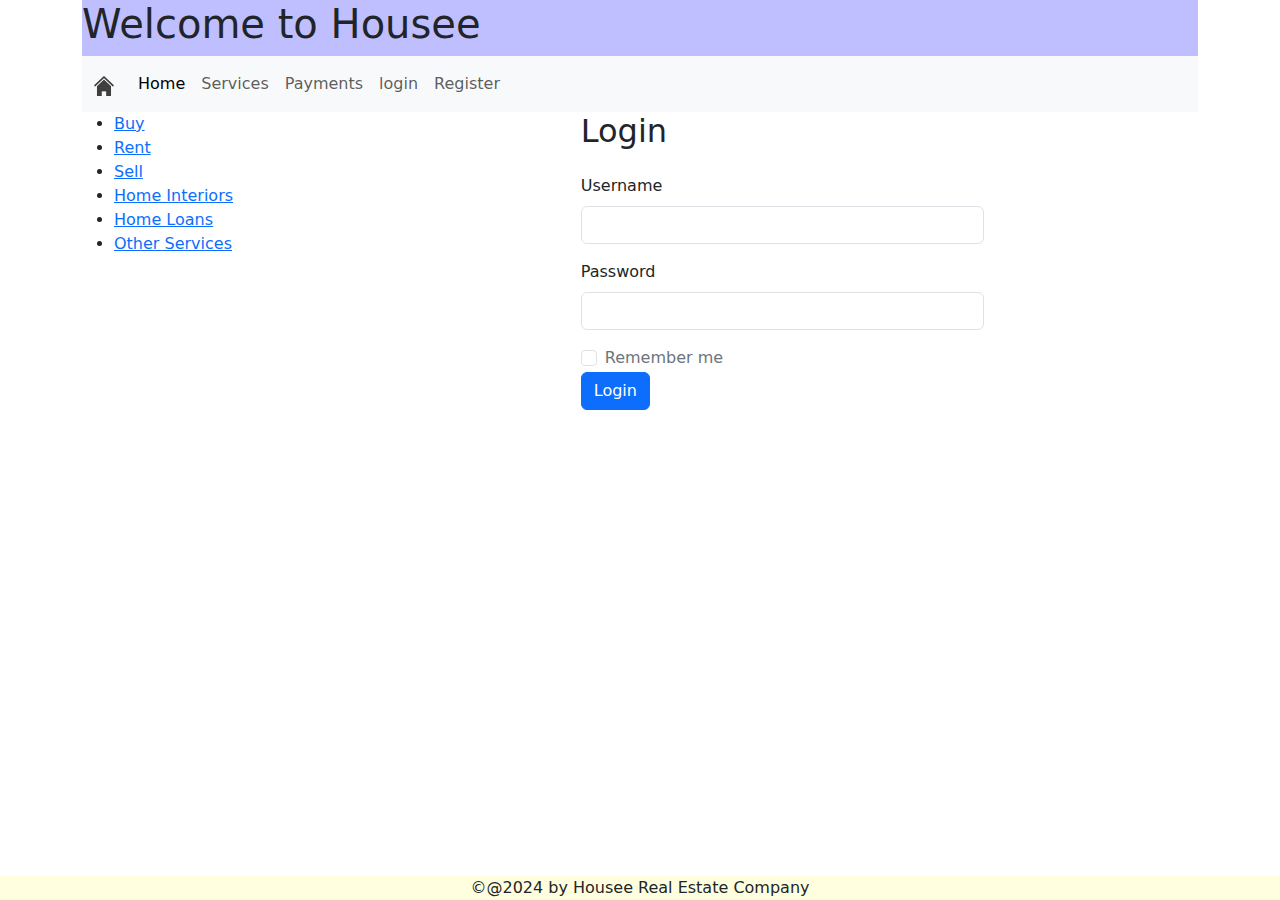
==== login.html @ aff0fbea "Added login page" ====
<!DOCTYPE html>
<html lang="en">
<head>
    <meta charset="UTF-8">
    <meta name="viewport" content="width=device-width, initial-scale=1.0">
    <title>Home Page</title>
    <link href="css/styles.css" rel="stylesheet" type="text/css">
    <link href="https://cdn.jsdelivr.net/npm/bootstrap@5.3.3/dist/css/bootstrap.min.css" rel="stylesheet" integrity="sha384-QWTKZyjpPEjISv5WaRU9OFeRpok6YctnYmDr5pNlyT2bRjXh0JMhjY6hW+ALEwIH" crossorigin="anonymous">
    <script src="https://cdn.jsdelivr.net/npm/bootstrap@5.0.2/dist/js/bootstrap.bundle.min.js" integrity="sha384-MrcW6ZMFYlzcLA8Nl+NtUVF0sA7MsXsP1UyJoMp4YLEuNSfAP+JcXn/tWtIaxVXM" crossorigin="anonymous"></script>
</head>
<body>
<div class="container">
        <header id="home"> 
        <h1>Welcome to Housee</h1>
        <nav class="nav navbar navbar-expand-md bg-light">
            <div class="container-fluid">
              <a class="navbar-brand" href="images/house-309113_1280.png">
                <img src="images/house-309113_1280.png" height="20" width="20">                
              </a>
              <button class="navbar-toggler" type="button" data-bs-toggle="collapse" data-bs-target="#navbarNav" aria-controls="navbarNav" aria-expanded="false" aria-label="Toggle navigation">
                <span class="navbar-toggler-icon"></span>
              </button>
              <div class="collapse navbar-collapse" id="navbarNav">
                <ul class="navbar-nav">
                    <li class="nav-item">
                        <a class="nav-link active" aria-current="page" href="#">Home</a>
                      </li>
                      <li class="nav-item">
                        <a class="nav-link" href="services.html">Services</a>
                      </li>
                      <li class="nav-item">
                        <a class="nav-link" href=#>Payments</a>
                      </li>
                      <li class="nav-item">
                        <a class="nav-link" href=#>login</a>
                      </li>
                      <li class="nav-item">
                        <a class="nav-link" href=#>Register</a>
                      </li>

                </ul>
              </div>
            </div>
          </nav>
    </header>    
    <div class="row">
    <div class="col-md-3">
      <aside>
        <ul>
            <li>
                <a href="services.html">Buy</a>
            </li>
            <li>
                <a href="services.html">Rent</a>
            </li>
            <li>
                <a href="services.html">Sell</a>
            </li>
            <li>
                <a href="services.html">Home Interiors</a>
            </li>
            <li>
                <a href="services.html">Home Loans</a>
            </li>
            <li>
                <a href="services.html">Other Services</a>
            </li>
        </ul>
    </aside>
    </div>
    <div class="col-md-9">
        <div class="row justify-content-center">
            <div class="col-md-6">
                <h2 class="mb-4">Login</h2>
                <form id="loginForm">
                    <div class="mb-3">
                        <label for="username" class="form-label">Username</label>
                        <input type="text" class="form-control" id="username" name="username" required>
                    </div>
                    <div class="mb-3">
                            <label for="password" class="form-label">Password</label>
                            <input type="password" class="form-control" id="password" name="password" required>
                    </div>
                    <div class="form-check">
                      <input class="form-check-input" type="checkbox" value="" name="remember_me" id="remember_me">
                      <label class="form-check-label text-secondary" for="remember_me">
                        Remember me
                      </label>
                    </div>  
                    <button type="submit" class="btn btn-primary">Login</button>
                </form>
            </div>
        </div>
    </div>   
    </div>
    </div>
    <footer>
        &copy@2024 by Housee Real Estate Company
    </footer>
</div>
</body>
</html>
---- css/styles.css ----
header {
    background-color: rgba(0, 0, 255, 0.25);
        
}
footer {
        position: fixed;
        left: 0;
        bottom: 0;
        width: 100%;
        background-color: lightyellow;
        text-align: center;

}
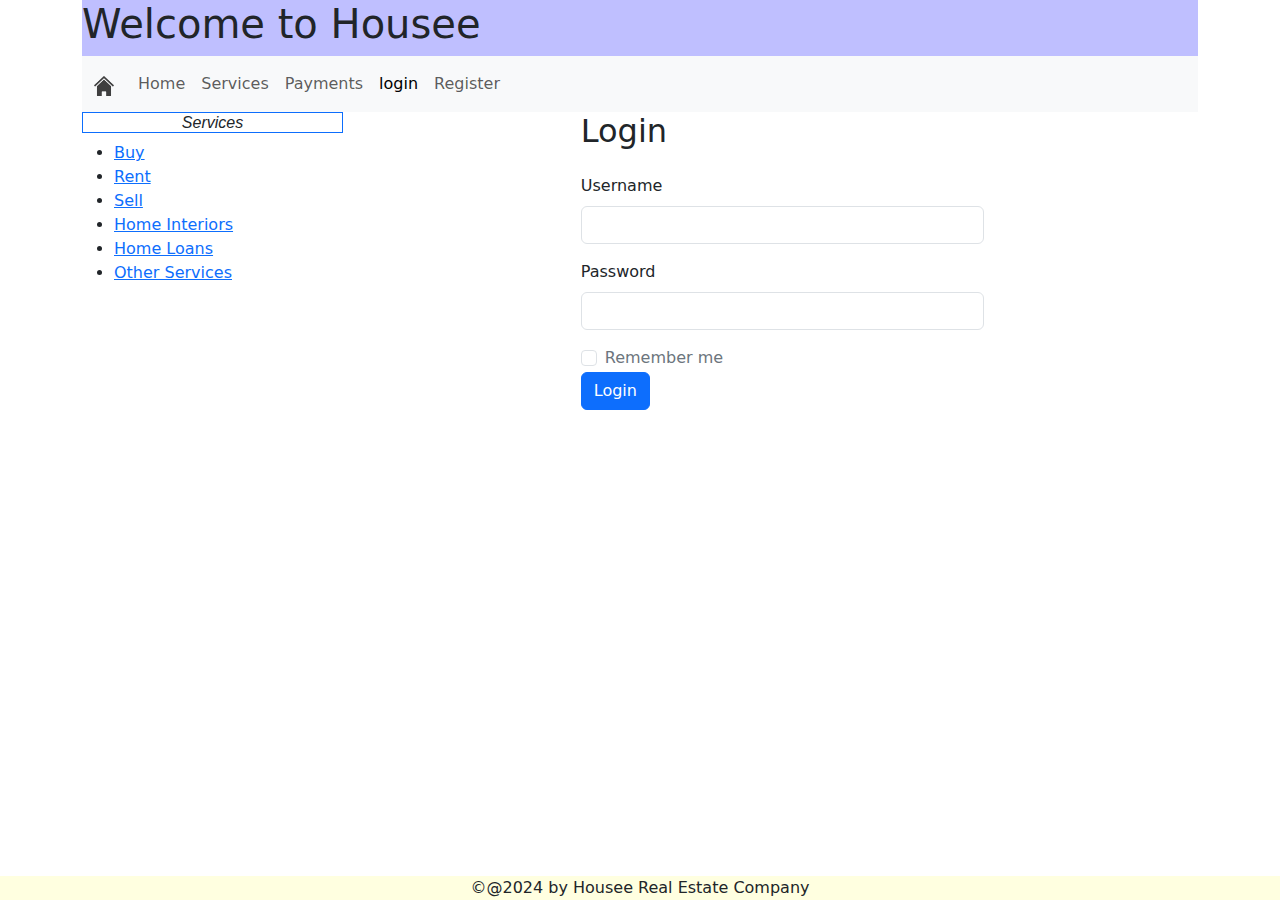
==== commit a90a70b3: "Added house images" ====
--- a/login.html
+++ b/login.html
@@ -23,21 +23,20 @@
               <div class="collapse navbar-collapse" id="navbarNav">
                 <ul class="navbar-nav">
                     <li class="nav-item">
-                        <a class="nav-link active" aria-current="page" href="#">Home</a>
+                        <a class="nav-link" href="index.html">Home</a>
                       </li>
                       <li class="nav-item">
                         <a class="nav-link" href="services.html">Services</a>
                       </li>
                       <li class="nav-item">
-                        <a class="nav-link" href=#>Payments</a>
+                        <a class="nav-link" href="payment.html">Payments</a>
                       </li>
                       <li class="nav-item">
-                        <a class="nav-link" href=#>login</a>
+                        <a class="nav-link active" aria-current="page" href="login.html">login</a>
                       </li>
                       <li class="nav-item">
-                        <a class="nav-link" href=#>Register</a>
+                        <a class="nav-link" href="register.html">Register</a>
                       </li>
-
                 </ul>
               </div>
             </div>
@@ -46,6 +45,7 @@
     <div class="row">
     <div class="col-md-3">
       <aside>
+        <h6 class="header text-md-center border border-primary">Services</h6>
         <ul>
             <li>
                 <a href="services.html">Buy</a>
--- a/css/styles.css
+++ b/css/styles.css
@@ -11,3 +11,30 @@
         text-align: center;
 
 }
+
+.header {
+    font-style: italic;
+    font-family: sans-serif;
+}
+
+.card-details {
+    background: lightgrey;
+    color: blue;
+    margin: 10px 30px;
+    padding: 10px;
+    /* border-bottom-left-radius: 80px; */
+}
+
+.subscription td,th {
+    border-width: 2px;
+    border-style:double
+}
+
+.full_image {
+    height: 200px;
+    width: 500px;
+}
+
+img-caption {
+    font-weight: bold;
+}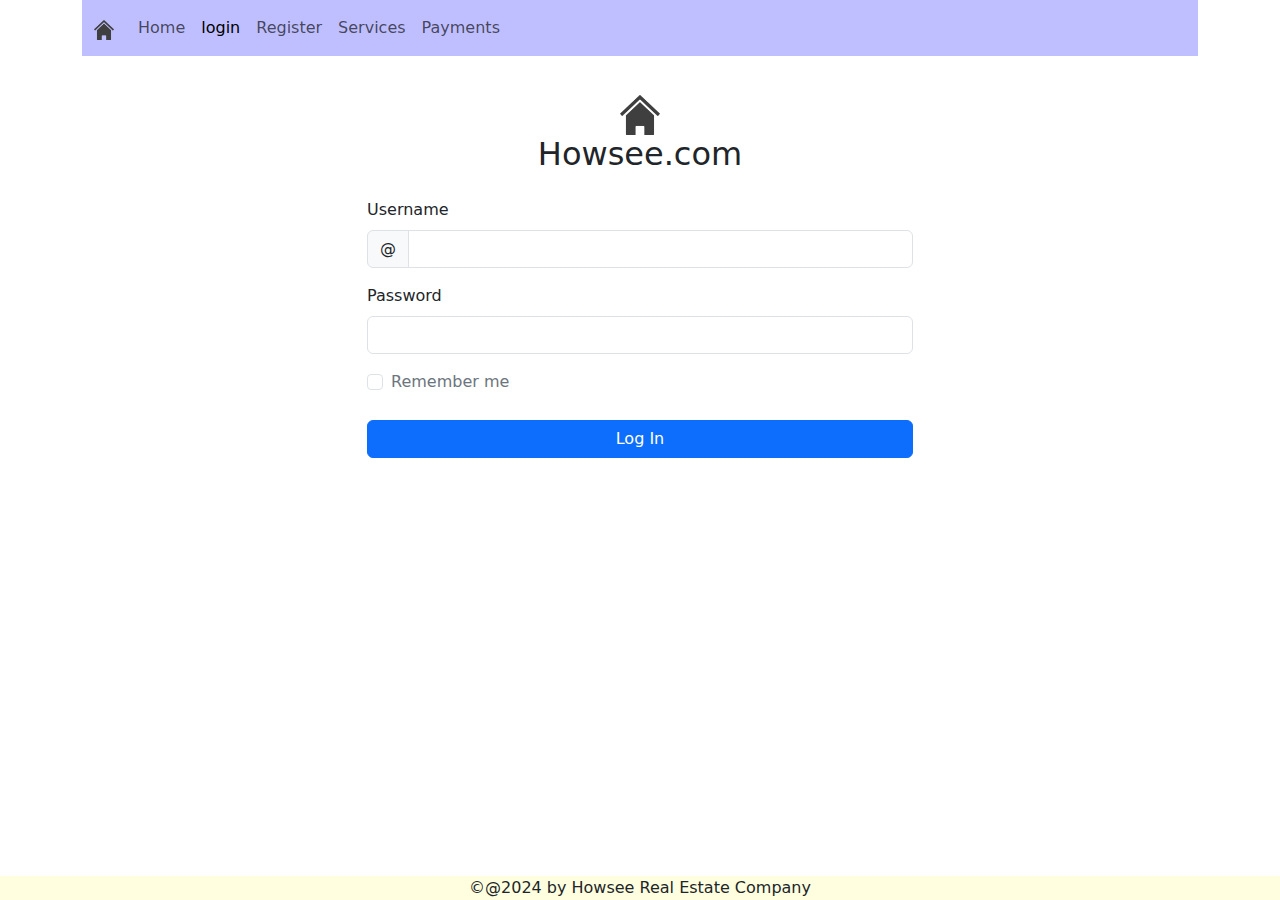
==== commit 10a7ebec: "Fixed the website design" ====
--- a/login.html
+++ b/login.html
@@ -3,7 +3,7 @@
 <head>
     <meta charset="UTF-8">
     <meta name="viewport" content="width=device-width, initial-scale=1.0">
-    <title>Home Page</title>
+    <title>Login Page</title>
     <link href="css/styles.css" rel="stylesheet" type="text/css">
     <link href="https://cdn.jsdelivr.net/npm/bootstrap@5.3.3/dist/css/bootstrap.min.css" rel="stylesheet" integrity="sha384-QWTKZyjpPEjISv5WaRU9OFeRpok6YctnYmDr5pNlyT2bRjXh0JMhjY6hW+ALEwIH" crossorigin="anonymous">
     <script src="https://cdn.jsdelivr.net/npm/bootstrap@5.0.2/dist/js/bootstrap.bundle.min.js" integrity="sha384-MrcW6ZMFYlzcLA8Nl+NtUVF0sA7MsXsP1UyJoMp4YLEuNSfAP+JcXn/tWtIaxVXM" crossorigin="anonymous"></script>
@@ -11,8 +11,7 @@
 <body>
 <div class="container">
         <header id="home"> 
-        <h1>Welcome to Housee</h1>
-        <nav class="nav navbar navbar-expand-md bg-light">
+        <nav class="nav navbar navbar-expand-md navbar-custom">
             <div class="container-fluid">
               <a class="navbar-brand" href="images/house-309113_1280.png">
                 <img src="images/house-309113_1280.png" height="20" width="20">                
@@ -26,27 +25,34 @@
                         <a class="nav-link" href="index.html">Home</a>
                       </li>
                       <li class="nav-item">
+                        <a class="nav-link active" aria-current="page" href="login.html">login</a>
+                      </li>
+                      <li class="nav-item">
+                        <a class="nav-link" href="register.html">Register</a>
+                      </li>
+                      <li class="nav-item">
                         <a class="nav-link" href="services.html">Services</a>
                       </li>
                       <li class="nav-item">
                         <a class="nav-link" href="payment.html">Payments</a>
-                      </li>
-                      <li class="nav-item">
-                        <a class="nav-link active" aria-current="page" href="login.html">login</a>
-                      </li>
-                      <li class="nav-item">
-                        <a class="nav-link" href="register.html">Register</a>
                       </li>
                 </ul>
               </div>
             </div>
           </nav>
     </header>    
-    <div class="row">
-    <div class="col-md-3">
-      <aside>
-        <h6 class="header text-md-center border border-primary">Services</h6>
-        <ul>
+<!-- 
+      <div class="row">
+     <div class="col-md-3">
+        <aside>
+          <p class="text-md-center">
+            <span>
+                <br>
+                <img src="images/house-309113_1280.png" height="40" width="40">
+                <br/>Howsee.com
+              </span>
+          </p>
+            <ul>
             <li>
                 <a href="services.html">Buy</a>
             </li>
@@ -68,14 +74,25 @@
         </ul>
     </aside>
     </div>
+    
     <div class="col-md-9">
+    -->
         <div class="row justify-content-center">
             <div class="col-md-6">
-                <h2 class="mb-4">Login</h2>
+                <h2 class="mb-4 text-md-center">
+                  <span>
+                    <br>
+                    <img src="images/house-309113_1280.png" height="40" width="40">
+                    <br/>Howsee.com
+                  </span>
+                </h2>
                 <form id="loginForm">
                     <div class="mb-3">
                         <label for="username" class="form-label">Username</label>
+                        <div class="input-group">
+                        <span class="input-group-text">@</span>
                         <input type="text" class="form-control" id="username" name="username" required>
+                        </div>
                     </div>
                     <div class="mb-3">
                             <label for="password" class="form-label">Password</label>
@@ -87,7 +104,8 @@
                         Remember me
                       </label>
                     </div>  
-                    <button type="submit" class="btn btn-primary">Login</button>
+                    <br>
+                    <button type="submit" class="btn btn-primary col-12">Log In</button>
                 </form>
             </div>
         </div>
@@ -95,7 +113,7 @@
     </div>
     </div>
     <footer>
-        &copy@2024 by Housee Real Estate Company
+        &copy@2024 by Howsee Real Estate Company
     </footer>
 </div>
 </body>
--- a/css/styles.css
+++ b/css/styles.css
@@ -1,7 +1,8 @@
-header {
-    background-color: rgba(0, 0, 255, 0.25);
+.navbar-custom { 
+   background-color: rgba(0, 0, 255, 0.25);
         
 }
+
 footer {
         position: fixed;
         left: 0;
@@ -37,4 +38,8 @@
 
 img-caption {
     font-weight: bold;
+}
+
+.services {
+    height:fit-content;
 }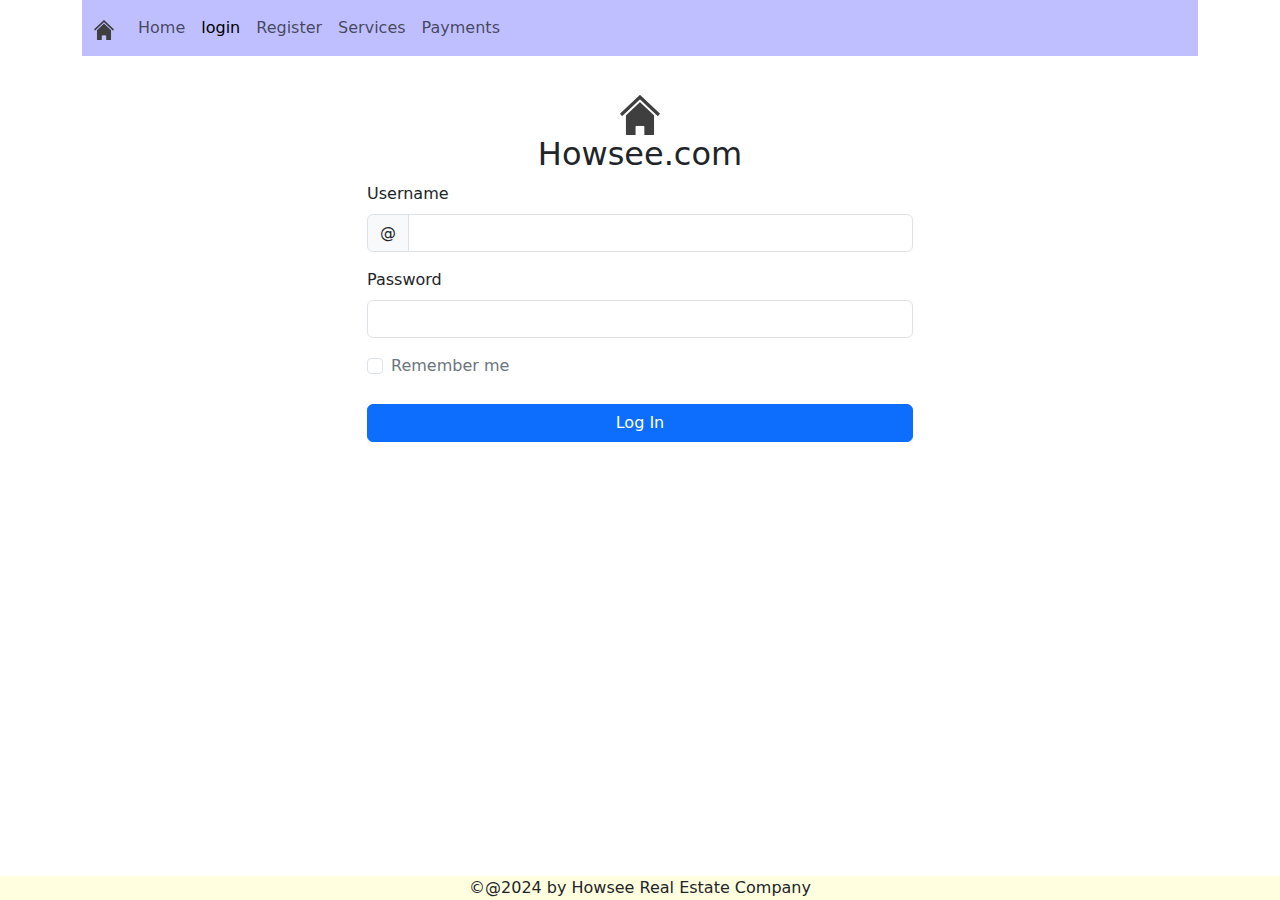
==== commit df0f183c: "Updated form elements and description" ====
--- a/login.html
+++ b/login.html
@@ -4,9 +4,9 @@
     <meta charset="UTF-8">
     <meta name="viewport" content="width=device-width, initial-scale=1.0">
     <title>Login Page</title>
-    <link href="css/styles.css" rel="stylesheet" type="text/css">
     <link href="https://cdn.jsdelivr.net/npm/bootstrap@5.3.3/dist/css/bootstrap.min.css" rel="stylesheet" integrity="sha384-QWTKZyjpPEjISv5WaRU9OFeRpok6YctnYmDr5pNlyT2bRjXh0JMhjY6hW+ALEwIH" crossorigin="anonymous">
     <script src="https://cdn.jsdelivr.net/npm/bootstrap@5.0.2/dist/js/bootstrap.bundle.min.js" integrity="sha384-MrcW6ZMFYlzcLA8Nl+NtUVF0sA7MsXsP1UyJoMp4YLEuNSfAP+JcXn/tWtIaxVXM" crossorigin="anonymous"></script>
+    <link href="css/styles.css" rel="stylesheet" type="text/css">
 </head>
 <body>
 <div class="container">
@@ -79,14 +79,14 @@
     -->
         <div class="row justify-content-center">
             <div class="col-md-6">
-                <h2 class="mb-4 text-md-center">
+                <h2 class="text-center">
                   <span>
                     <br>
                     <img src="images/house-309113_1280.png" height="40" width="40">
                     <br/>Howsee.com
                   </span>
                 </h2>
-                <form id="loginForm">
+                <form id="loginForm" action="index.html" method="GET">
                     <div class="mb-3">
                         <label for="username" class="form-label">Username</label>
                         <div class="input-group">
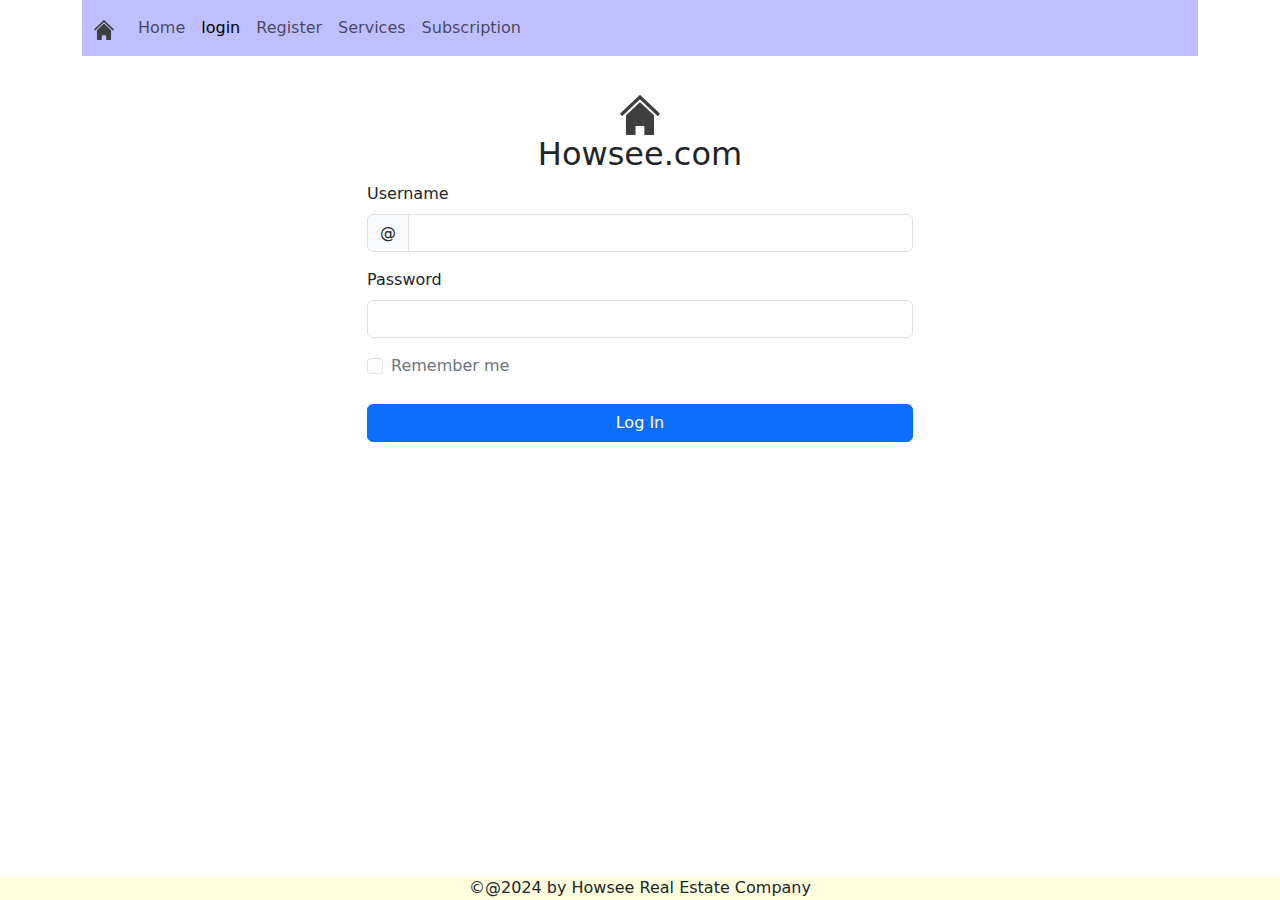
==== commit c13efffa: "Updated description in home page" ====
--- a/login.html
+++ b/login.html
@@ -34,7 +34,7 @@
                         <a class="nav-link" href="services.html">Services</a>
                       </li>
                       <li class="nav-item">
-                        <a class="nav-link" href="payment.html">Payments</a>
+                        <a class="nav-link" href="payment.html">Subscription</a>
                       </li>
                 </ul>
               </div>
@@ -91,7 +91,7 @@
                         <label for="username" class="form-label">Username</label>
                         <div class="input-group">
                         <span class="input-group-text">@</span>
-                        <input type="text" class="form-control" id="username" name="username" required>
+                        <input type="email" class="form-control" id="username" name="username" required>
                         </div>
                     </div>
                     <div class="mb-3">
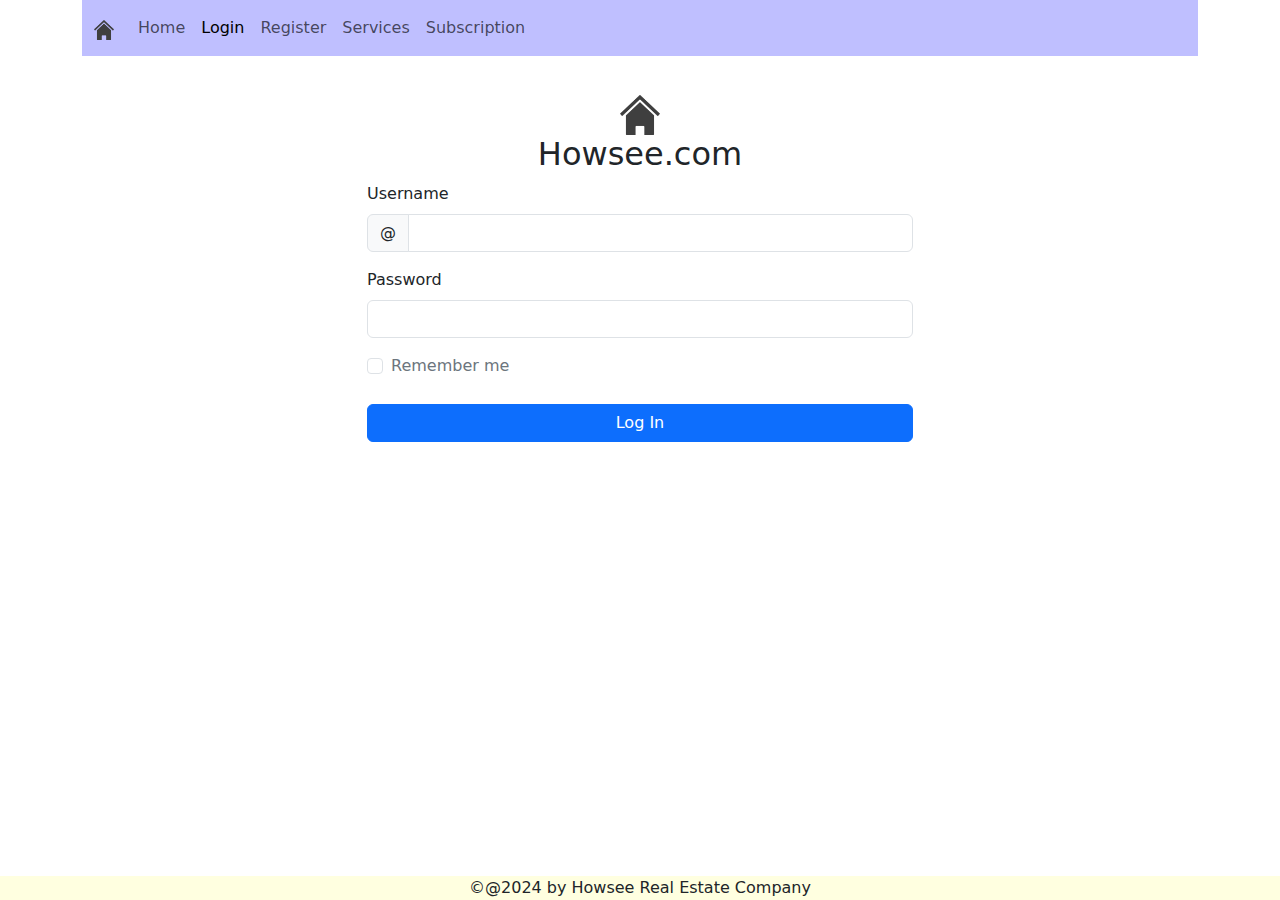
==== commit f6662a86: "Updated description in home page" ====
--- a/login.html
+++ b/login.html
@@ -25,7 +25,7 @@
                         <a class="nav-link" href="index.html">Home</a>
                       </li>
                       <li class="nav-item">
-                        <a class="nav-link active" aria-current="page" href="login.html">login</a>
+                        <a class="nav-link active" aria-current="page" href="login.html">Login</a>
                       </li>
                       <li class="nav-item">
                         <a class="nav-link" href="register.html">Register</a>
